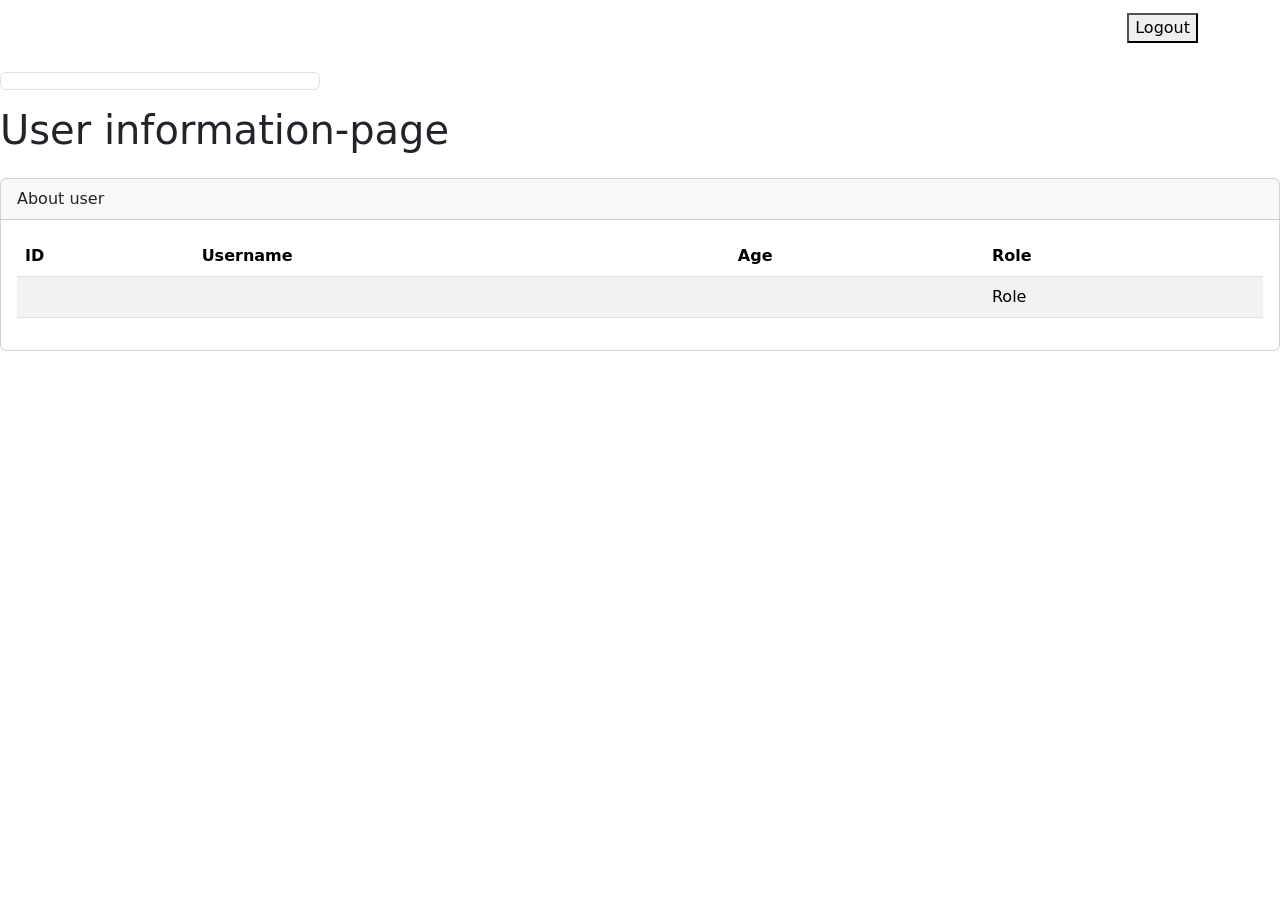
==== src/main/resources/templates/user.html @ 60ed2ab0 "commit 1.0.0" ====
<!DOCTYPE html>
<html lang="ru"
      xmlns:th="http://www.thymeleaf.org">
<head>
    <meta charset="UTF-8">
    <meta name="viewport" content="width=device-width, initial-scale=1">
    <link href="https://cdn.jsdelivr.net/npm/bootstrap@5.3.8/dist/css/bootstrap.min.css" rel="stylesheet"
          integrity="sha384-sRIl4kxILFvY47J16cr9ZwB07vP4J8+LH7qKQnuqkuIAvNWLzeN8tE5YBujZqJLB" crossorigin="anonymous">
    <script src="https://cdn.jsdelivr.net/npm/bootstrap@5.3.8/dist/js/bootstrap.bundle.min.js"
            integrity="sha384-FKyoEForCGlyvwx9Hj09JcYn3nv7wiPVlz7YYwJrWVcXK/BmnVDxM+D2scQbITxI"
            crossorigin="anonymous"></script>
    <link rel="stylesheet" href="/css/user.css">
    <title>User Profile</title>
</head>
<body>

<nav class="navbar">
    <div class="container">
    <span class="navbar-text me-auto">
      <strong th:text="${user.username}"></strong>
      <span class="ms-1" th:text="' with roles: ' + ${user.rolesAsString}"></span>
    </span>
        <form th:action="@{/logout}" method="post" class="d-inline">
            <button type="submit">Logout</button>
        </form>
    </div>
</nav>

<div class="sidebar-fixed col-3">
    <div class="card-body">
        <ul class="list-group mt-3" th:if="${isAdmin}">
            <li class="list-group-item"
                th:each="user : ${users}"
                th:classappend="${user.id == currentUserId ? 'sidebar-user-active' : ''}">
                <a th:href="@{/admin/user(id=${user.id})}"
                   class="text-decoration-none"
                   th:classappend="${user.id == currentUserId ? 'text-white' : 'text-dark'}">
                    <span th:text="${user.username}"></span>
                </a>
            </li>
        </ul>

        <p class="card-text py-2 px-3 mb-0" th:unless="${isAdmin}">
            <span th:text="${user.username}"></span>
        </p>
    </div>
</div>

<div class="main-content">
    <h1 class="mb-4">User information-page</h1>

    <div class="card">
        <div class="card-header">
            About user
        </div>
        <div class="card-body">
            <table class="table table-striped table-hover">
                <thead>
                <tr>
                    <th scope="col">ID</th>
                    <th scope="col">Username</th>
                    <th scope="col">Age</th>
                    <th scope="col">Role</th>
                </tr>
                </thead>
                <tbody>
                <tr>
                    <td th:text="${user.id}"></td>
                    <td th:text="${user.username}"></td>
                    <td th:text="${user.age}"></td>
                    <td>
                    <span th:each="role, iter : ${user.roles}"
                          th:text="${role.name + (iter.last ? '' : ', ')}">Role</span>
                    </td>
                </tr>
                </tbody>
            </table>
        </div>
    </div>
</div>
</body>
</html>
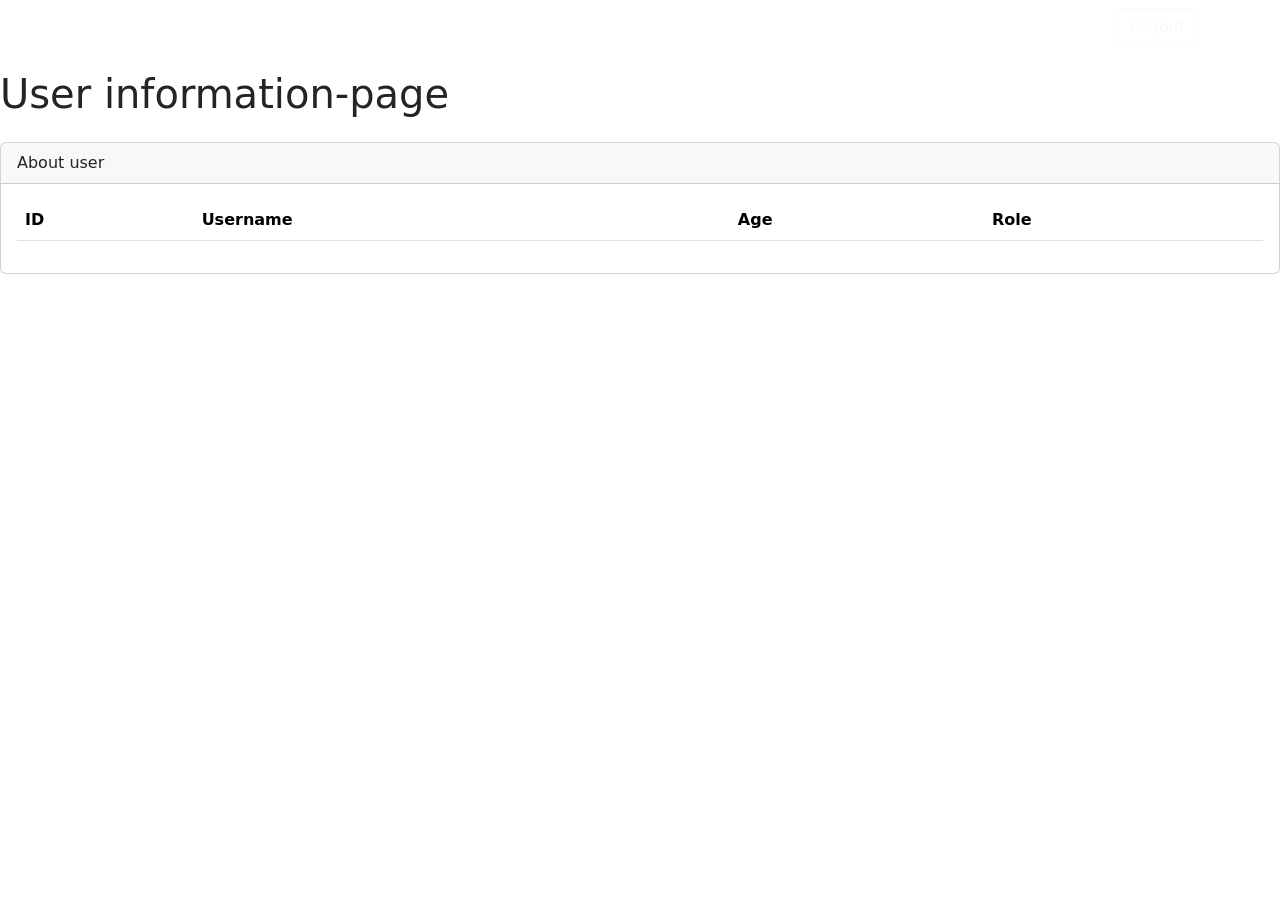
==== commit 0bbf4713: "проблемы с боковой панелью" ====
--- a/src/main/resources/templates/user.html
+++ b/src/main/resources/templates/user.html
@@ -1,6 +1,5 @@
 <!DOCTYPE html>
-<html lang="ru"
-      xmlns:th="http://www.thymeleaf.org">
+<html lang="ru">
 <head>
     <meta charset="UTF-8">
     <meta name="viewport" content="width=device-width, initial-scale=1">
@@ -16,33 +15,18 @@
 
 <nav class="navbar">
     <div class="container">
-    <span class="navbar-text me-auto">
-      <strong th:text="${user.username}"></strong>
-      <span class="ms-1" th:text="' with roles: ' + ${user.rolesAsString}"></span>
-    </span>
-        <form th:action="@{/logout}" method="post" class="d-inline">
-            <button type="submit">Logout</button>
+        <span class="navbar-text me-auto" id="userInfo">
+        </span>
+        <form id="logoutForm" method="post" class="d-inline">
+            <button type="submit" class="btn btn-outline-light">Logout</button>
         </form>
     </div>
 </nav>
 
 <div class="sidebar-fixed col-3">
     <div class="card-body">
-        <ul class="list-group mt-3" th:if="${isAdmin}">
-            <li class="list-group-item"
-                th:each="user : ${users}"
-                th:classappend="${user.id == currentUserId ? 'sidebar-user-active' : ''}">
-                <a th:href="@{/admin/user(id=${user.id})}"
-                   class="text-decoration-none"
-                   th:classappend="${user.id == currentUserId ? 'text-white' : 'text-dark'}">
-                    <span th:text="${user.username}"></span>
-                </a>
-            </li>
+        <ul class="list-group mt-3" id="sidebarUserList">
         </ul>
-
-        <p class="card-text py-2 px-3 mb-0" th:unless="${isAdmin}">
-            <span th:text="${user.username}"></span>
-        </p>
     </div>
 </div>
 
@@ -63,20 +47,15 @@
                     <th scope="col">Role</th>
                 </tr>
                 </thead>
-                <tbody>
-                <tr>
-                    <td th:text="${user.id}"></td>
-                    <td th:text="${user.username}"></td>
-                    <td th:text="${user.age}"></td>
-                    <td>
-                    <span th:each="role, iter : ${user.roles}"
-                          th:text="${role.name + (iter.last ? '' : ', ')}">Role</span>
-                    </td>
-                </tr>
+                <tbody id="userTableBody">
                 </tbody>
             </table>
         </div>
     </div>
 </div>
+
+<script src="https://cdn.jsdelivr.net/npm/bootstrap@5.3.8/dist/js/bootstrap.bundle.min.js"></script>
+<script src="/js/user.js"></script>
+
 </body>
 </html>
